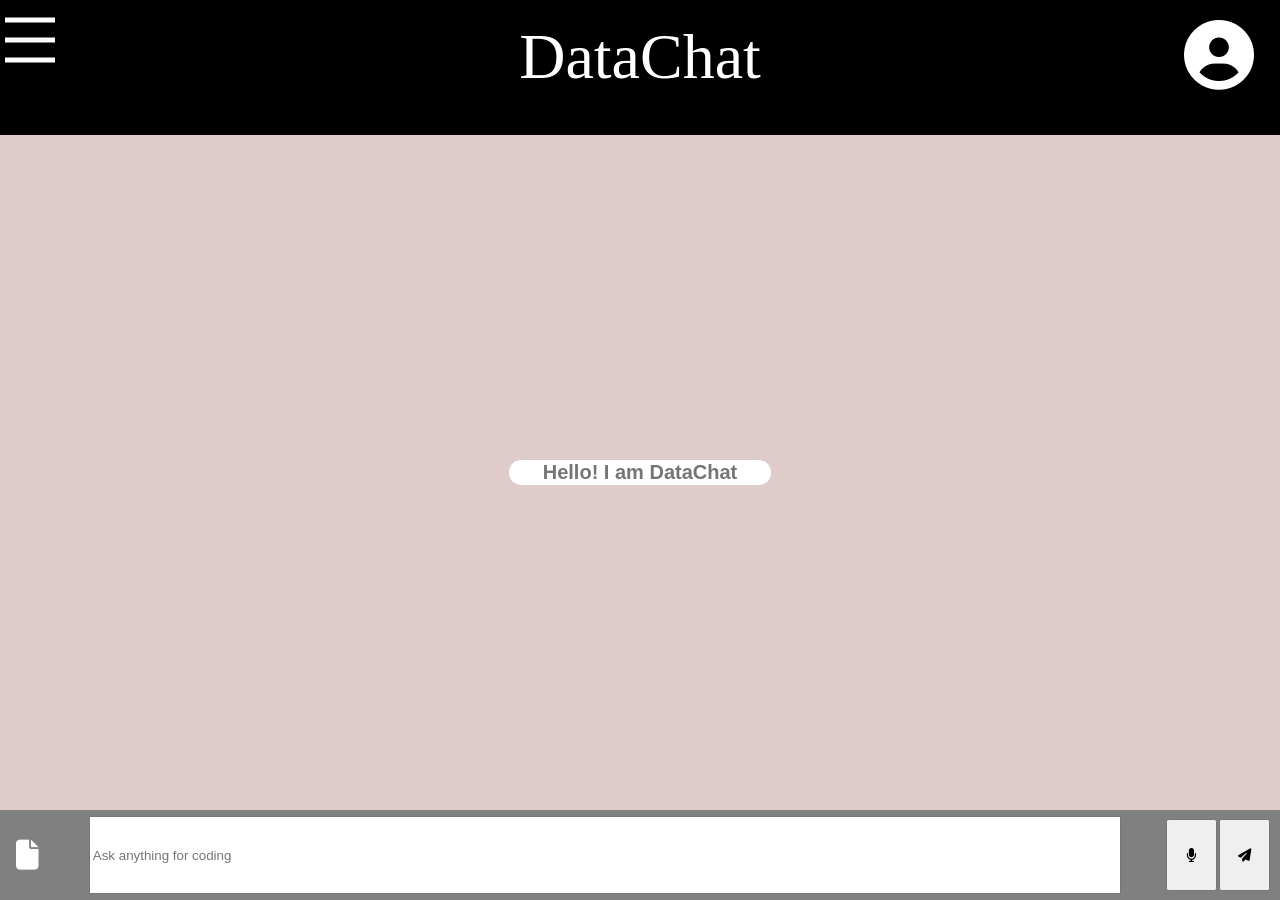
==== index.html @ 264d1ecf "Added all files" ====
<!DOCTYPE html>
<html lang="en">

<head>
    <link rel="stylesheet" href="style.css">
    <link rel="stylesheet" href="https://cdnjs.cloudflare.com/ajax/libs/font-awesome/6.4.0/css/all.min.css">
    <meta charset="UTF-8">
    <meta name="viewport" content="width=device-width, initial-scale=1.0">
    <title>DataChat</title>
</head>

<body>

    <p class="heading">DataChat</p>
    <div class="account"><i class="fa-solid fa-circle-user"></i>
        <div class="googleLogin" id="googleLogin"><i class="fa-brands fa-google"></i>Sign in with google</div>

    </div>
    <div class="sidebar">
        <div class="toggle-btn">
            <span></span>
            <span></span>
            <span></span>
        </div>
        <div class="next">
            <h3>MENU</h3>
            <a href="#"><i class="fa fa-home"></i>Home</a>
            <a href="#">
                <i class="fa-solid fa-circle-info"></i>About</a>
            <a href="#"><i class="fa-slab fa-regular fa-user"></i>Contact</a>
            <a href="#"><i class="fa fa-bell"></i>Help</a>

            <a href="#"><i class="fa-solid fa-trophy"></i>Lederboard</a>
            <a href="#"><i class="fa fa-cog"></i>Settings</a>
            <a href="#logout" class="logoutBar"><i class="fa-sharp fa-solid fa-right-from-bracket"></i>Logout</a>
            <div class="logout">
                <p><i class="fa-thumbprint fa-light fa-arrow-right-from-bracket"></i>Logout instead</p>
                <p><i class="fa-notdog-duo fa-solid fa-arrow-right-from-bracket"></i>Logout from all device</p>
            </div>
        </div>
    </div>



    <div class="chats" id="chats">
        <div class="helloChat" id="helloMsg">
            <input type="text" placeholder="Hello! I am DataChat" class="dataChat-defualt" disabled>
        </div>
    </div>

    <div class="box">
        <label>
            <input type="file" class="file" class="fileUplod" id="fileUplod">
            <i class="fa-solid fa-file"></i>
        </label>
        <input type="text" placeholder="Ask anything for coding" class="box1" id="chatingZone">
        <div class="micAndSendBtn">
        <button class="mic" id="micbtn"><i class="fa fa-microphone"></i></button>
        <button class="send" id="sendbtn"><i class="fa fa-paper-plane"></i></button></div>
    </div>

</body>
<script src="script.js">
   
</script>

</html>
---- style.css ----
@import url('https://fonts.googleapis.com/css2?family=Poppins:ital,wght@0,100;0,200;0,300;0,400;0,500;0,600;0,700;0,800;0,900;1,100;1,200;1,300;1,400;1,500;1,600;1,700;1,800;1,900&display=swap');

@media (max-width:600px) {
    .box {
        display: flex;
    }

    .box1 {
        width: 40%;
    }

    .micAndSendBtn {
        display: flex;
        gap: 5px;
        width:auto;
        height:auto;
    }
    .mic , .send{
        height:min(15vw , 60px);
        width:min(15vw , 60px);
        font-size:30px;
    }

    .sidebar.active {
        width: 80%;
    }

    .sidebar .next a:hover,
    .sidebar .next a.active {
        background: lightgreen;
        color: white;
        font-family: poppins, sans-serif;
        transform: scale(1.1);
        overflow-y: auto;
    }
    body
    {
        font-size:20px;
    }
    .heading
    {
        font-size:5vw;
        height:6vw;
    }
}
.navbar {
    background-color: black;
}

.sidebar {
    z-index: 5;
    color: white;
    position: fixed;
    font-size: 20px;
    cursor: pointer;
    height: 100vh;
    width: 250px;
    left: -250px;
    background: black;
    transition: all 0.3s ease;
}

.sidebar .toggle-btn {
    position: absolute;
    right: -55px;
    top: 15px;
    height: 50px;
    width: 50px;
    transition: all 0.3s ease;
}

.sidebar .toggle-btn span {
    position: absolute;
    height: 5px;
    width: 100%;
    background: white;
    transform: translateY(-50%);
}

.sidebar .toggle-btn span:nth-child(1) {
    top: 10%;
}

.sidebar .toggle-btn span:nth-child(2) {
    top: 50%;
}

.sidebar .toggle-btn span:nth-child(3) {
    top: 90%;
}

.sidebar .next a {
    display: block;
    padding: 10px 15px;
    text-decoration: none;
    font-family: poppins, sans-serif;
    color: white;
    border-bottom: 2px solid green;
}

.sidebar .next a:hover,
.sidebar .next a.active {
    background: lightgreen;
    color: white;
    font-family: poppins, sans-serif;
    transform: scale(1.1);
    
}

.sidebar.active {
    position: fixed;
    left: 0;
}

body {
    margin: 0;
    padding: 0;
    background-color: black;
}

.chats {
    position: relative;
    top: 15vh;
    display: flex;
    flex-direction: column;
    justify-content: center;
    align-items: center;
    height:75vh;
    max-height: 75vh;
    width: 100%;
    background: rgb(224, 203, 203);
    margin: auto;
    overflow-y: auto;
}   

.hello {
    display: flex;
    justify-content: center;
    align-items: center;
}

.dataChat-defualt {
    font-size: 20px;
    color: black;
    font-weight: bold;
    text-align: center;
    background-color: white;
    border-radius: 15px;
    border: none;
}

.dataChat-defualt::placeholder {
    background-color: white;
    text-align: center;
}

.file {
    display: none;
}

.box {
    position: fixed;
    bottom: 0;
    display: flex;
    justify-content: space-between;
    align-items: center;
    height: 10vh;
    width: 100%;
    background: grey;
    left: 0;
    right: 0;
}

.box1 {
    width: 80%;
    height: 8vh;
    align: center;
}

.mic {
    width: 4vw;
    height: 8vh;
}

.micAndSendBtn {
    display: flex;
    gap: 2px;
    padding: 2px 10px;
}

.heading {
    position: absolute;
    top: 20px;
    left: 0;
    right: 0;
    margin: 0;
    padding: 0;
    color: white;
    background-color: black;
    text-align: center;
    font-size: 5vw;
    height: 15vh;
    line-height: normal;
    width: 100%;
}

.account {
    z-index: 5;
    color: white;
    position: absolute;
    font-size: 70px;
    top: 2vh;
    right: 2vw;
    cursor: pointer;
}

.account:hover {
    position: absolute;
    top: 10px;
    transition: 0.3s ease;
    transform: scale(1.2);
}

.fa-file {
    color: white;
    font-size: 30px;
    padding: 1px 30px 1px 1px;
    position:relative;
    left:15px;
}

.fileUplod::before {
    content: "Insert File";
    opacity: 0;
}

.fileUplod:hover::before {
    content: "Insert File";
    opacity: 1;
    color: black;
    background-color: white;
}

.send {
    width: 4vw;
    height: 8vh;
}

.message {
    background-color: white;
    border-radius: 15px;
    font-size: 15px;
    color: black;
}

.message.user {
    background-color: white;
    border-radius: 5px;
    width: fit-content;
    font-size: 23px;
    color: black;
    display: flex;
    align-self: flex-end;
    justify-content: flex-end;
    text-align: right;
    max-width: 50%;
    word-wrap: break-word;
    font-family: poppins , sans-serif;
    margin: 20px;
}

.message.dataChat {
    background-color: white;
    border-radius: 5px;
    width: fit-content;
    font-size: 23px;
    color: black;
    display: flex;
    align-self: flex-start;
    justify-content: flex-start;
    text-align: left;
    max-width: 50%;
    word-wrap: break-word;
    font-family: poppins , sans-serif;
    margin: 20px;
}

.firstfile {
    margin: 5px;
    word-wrap: break-word;
    background-color: #ffffff;
    color: white;
}

h3 {
    position: relative;
    top: 7px;
    left: 20px;
}

.googleLogin {
    display: none;
    font-size: 14px;
    cursor: pointer;
    background: white;
    color: black;
    font-family: poppins, sans-serif;
    width: 12vw;
    border-radius: 7px;
    text-align: center;
}

.googleLogin i {
    margin-right: 20px;
}

.googleLogin.active {
    display: block;
    transition: 1s ease;
    transition-duration: 1s;
}

.logout p {
    border-bottom: 2px solid lightpink;
    padding: 9px 12px 2px 29px;
    display: none;
}

.logout.active p {
    display: block;
}
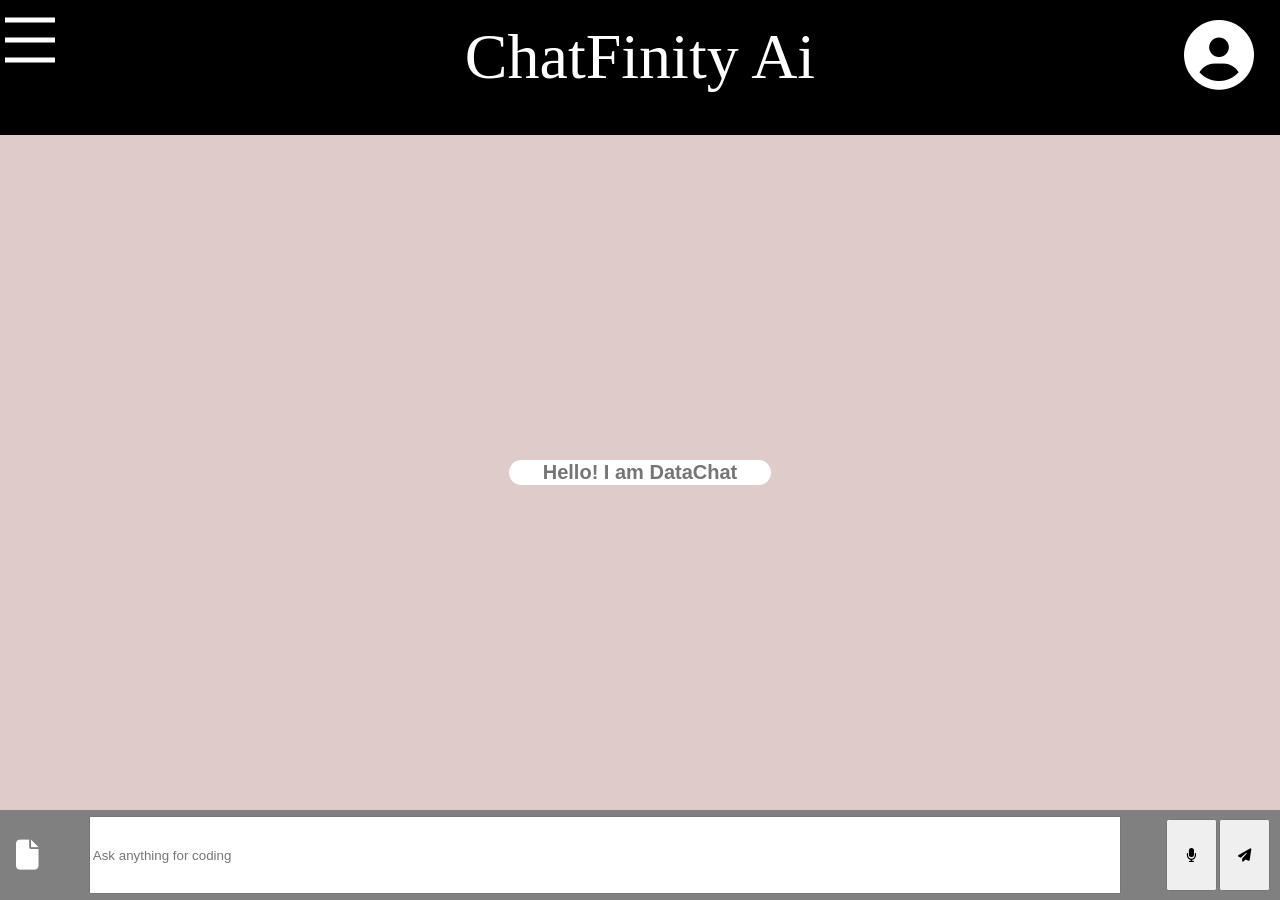
==== commit a012e496: "Update index.html" ====
--- a/index.html
+++ b/index.html
@@ -6,12 +6,12 @@
     <link rel="stylesheet" href="https://cdnjs.cloudflare.com/ajax/libs/font-awesome/6.4.0/css/all.min.css">
     <meta charset="UTF-8">
     <meta name="viewport" content="width=device-width, initial-scale=1.0">
-    <title>DataChat</title>
+    <title>ChatFinity Ai</title>
 </head>
 
 <body>
 
-    <p class="heading">DataChat</p>
+    <p class="heading"> ChatFinity Ai</p>
     <div class="account"><i class="fa-solid fa-circle-user"></i>
         <div class="googleLogin" id="googleLogin"><i class="fa-brands fa-google"></i>Sign in with google</div>
 
@@ -60,8 +60,11 @@
     </div>
 
 </body>
-<script src="script.js">
+<script src="script.js" defer>
    
 </script>
 
-</html>+
+</html>
+
+
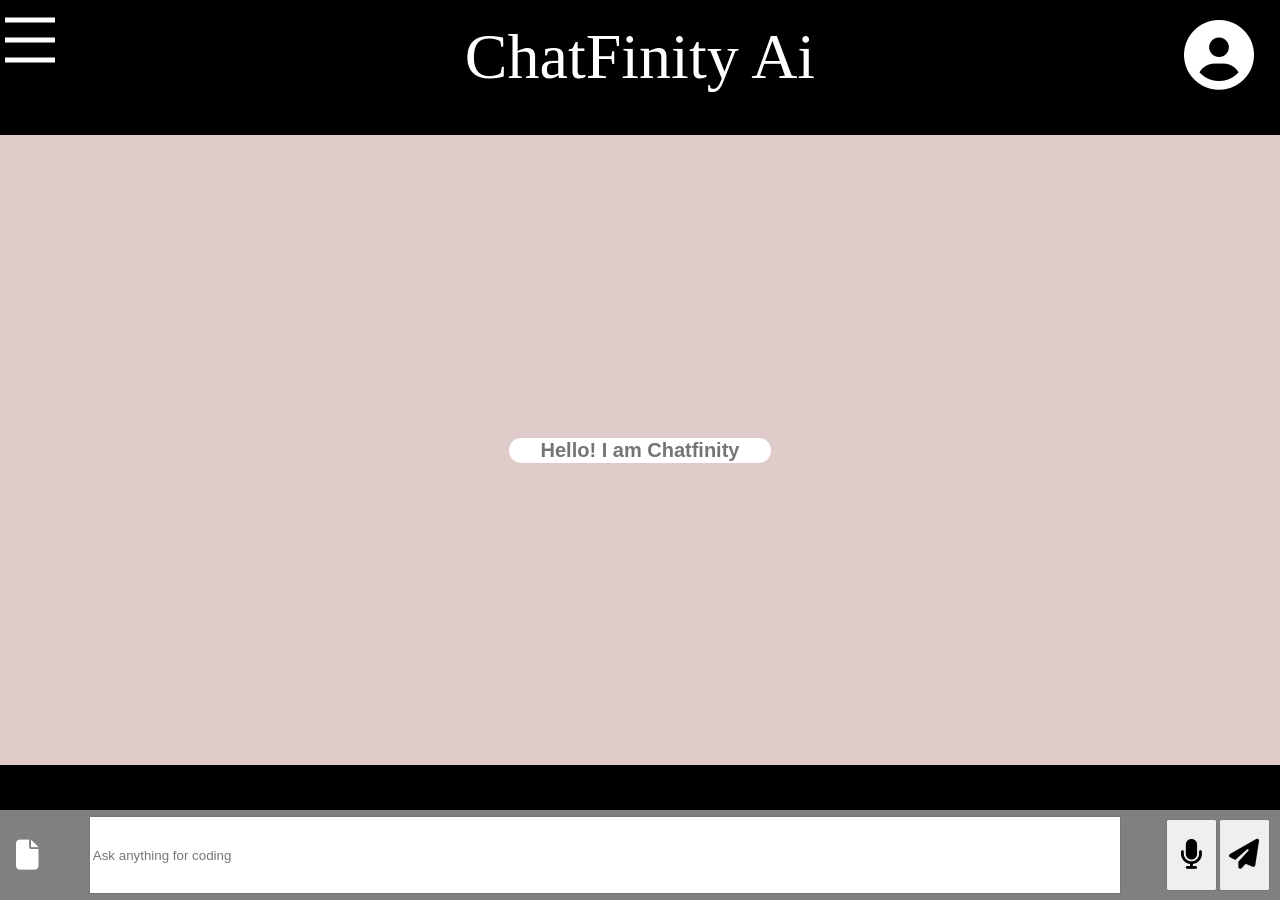
==== commit 3aafa70f: "Update index.html" ====
--- a/index.html
+++ b/index.html
@@ -7,6 +7,7 @@
     <meta charset="UTF-8">
     <meta name="viewport" content="width=device-width, initial-scale=1.0">
     <title>ChatFinity Ai</title>
+    <script src="script.js" defer></script>
 </head>
 
 <body>
@@ -44,7 +45,7 @@
 
     <div class="chats" id="chats">
         <div class="helloChat" id="helloMsg">
-            <input type="text" placeholder="Hello! I am DataChat" class="dataChat-defualt" disabled>
+            <input type="text" placeholder="Hello! I am Chatfinity" class="dataChat-defualt" disabled>
         </div>
     </div>
 
@@ -60,11 +61,12 @@
     </div>
 
 </body>
-<script src="script.js" defer>
-   
-</script>
+
 
 
 </html>
 
 
+
+
+
--- a/style.css
+++ b/style.css
@@ -1,6 +1,6 @@
 @import url('https://fonts.googleapis.com/css2?family=Poppins:ital,wght@0,100;0,200;0,300;0,400;0,500;0,600;0,700;0,800;0,900;1,100;1,200;1,300;1,400;1,500;1,600;1,700;1,800;1,900&display=swap');
 
-@media (max-width:600px) {
+@media (min-width:600px) {
     .box {
         display: flex;
     }
@@ -8,7 +8,40 @@
     .box1 {
         width: 40%;
     }
-
+    
+    .message.user {
+    background-color: white;
+    border-radius: 5px;
+    width: fit-content;
+    font-size: 13px;
+    color: black;
+    display: flex;
+    align-self: flex-end;
+    justify-content: flex-end;
+    text-align: right;
+    max-width: 50%;
+    word-wrap: break-word;
+    overflow-wrap: break-word;
+    font-family: poppins , sans-serif;
+    margin: 20px;
+}
+
+.message.dataChat {
+    background-color: white;
+    border-radius: 5px;
+    width: fit-content;
+    font-size: 13px;
+    color: black;
+    display: inline;
+    align-self: flex-start;
+    justify-content: flex-start;
+    text-align: left;
+    max-width: 50%;
+    word-wrap: break-word;
+    overflow-wrap: break-word;
+    font-family: poppins , sans-serif;
+    margin: 20px;
+}
     .micAndSendBtn {
         display: flex;
         gap: 5px;
@@ -125,8 +158,8 @@
     flex-direction: column;
     justify-content: center;
     align-items: center;
-    height:75vh;
-    max-height: 75vh;
+    height:70vh;
+    max-height: 70vh;
     width: 100%;
     background: rgb(224, 203, 203);
     margin: auto;
@@ -265,6 +298,7 @@
     text-align: right;
     max-width: 50%;
     word-wrap: break-word;
+    overflow-wrap: break-word;
     font-family: poppins , sans-serif;
     margin: 20px;
 }
@@ -275,12 +309,13 @@
     width: fit-content;
     font-size: 23px;
     color: black;
-    display: flex;
+    display: inline;
     align-self: flex-start;
     justify-content: flex-start;
     text-align: left;
     max-width: 50%;
     word-wrap: break-word;
+    overflow-wrap: break-word;
     font-family: poppins , sans-serif;
     margin: 20px;
 }
@@ -328,4 +363,5 @@
 
 .logout.active p {
     display: block;
-}+}
+
